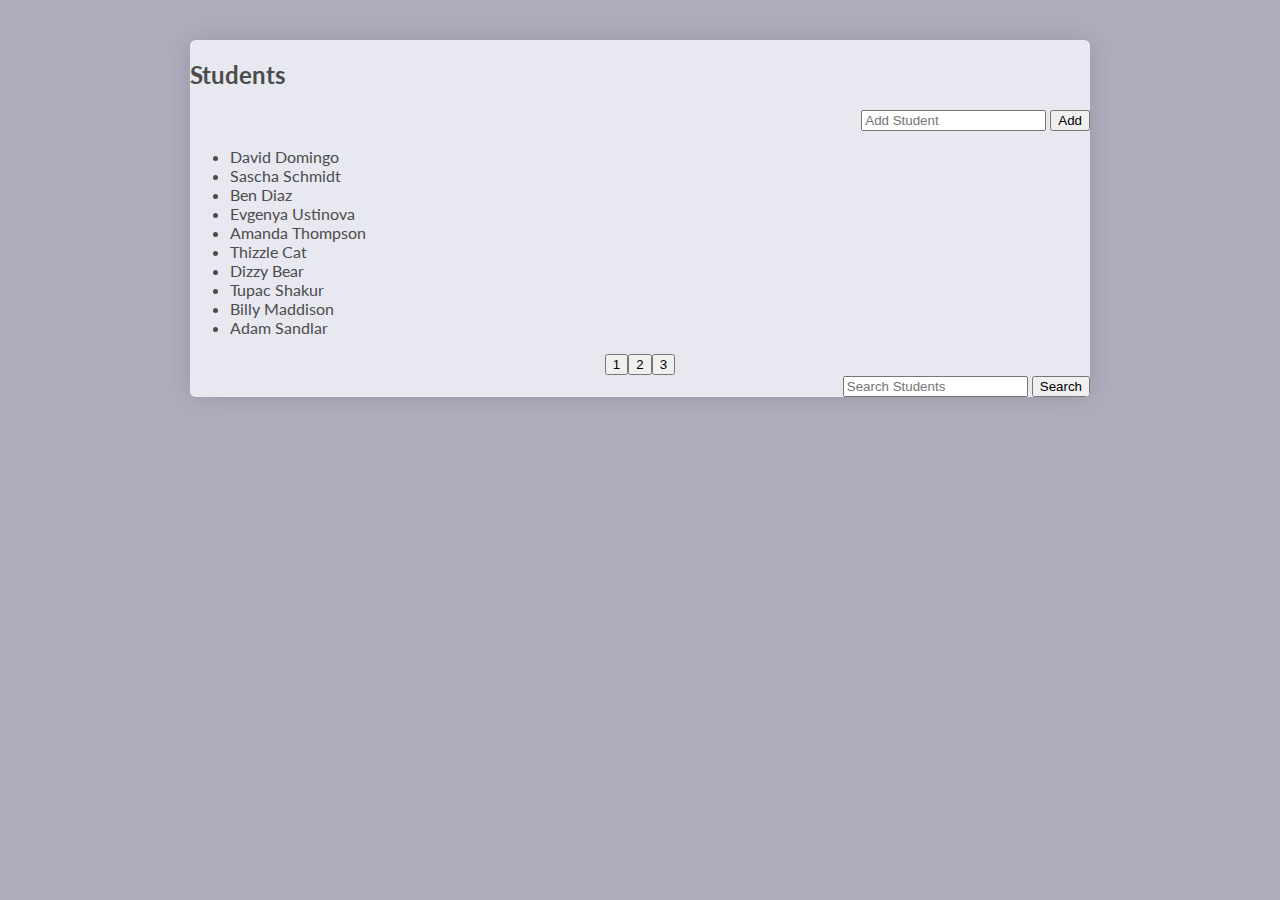
==== index.html @ 00ec463c "Initial commit" ====
<!DOCTYPE html>
<html>     
    <head>
    <title>Student List</title>
    <link href="https://fonts.googleapis.com/css?family=Courgette" rel="stylesheet">
    <link href="https://fonts.googleapis.com/css?family=Lato:400,700" rel="stylesheet">
    <link href = "css/style.css" rel = "stylesheet">
    </head>
    <body>
        <div class="wrapper">         
                <h2>Students</h2>
                <form id='add-name' class="submit-field">
                    <input type="text" name="name" placeholder="Add Student">
                    <button type="submit" name="submit" value="submit">Add</button>  
                </form>
                <ul id="StudentList"></ul>
                <div id="pagination-buttons"></div>
                <form id="search-bar" class="submit-field">
                    <input type="text" name="name" placeholder="Search Students">
                    <button type="submit" name="submit" value="submit">Search</button>
                </form>      
        </div>
        <ul id="full-list"hidden>
            <li>David Domingo</li>
            <li>Sascha Schmidt</li>
            <li>Ben Diaz</li>
            <li>Evgenya Ustinova</li>
            <li>Amanda Thompson</li>
            <li>Thizzle Cat</li>
            <li>Dizzy Bear</li>
            <li>Tupac Shakur</li>
            <li>Billy Maddison</li>
            <li>Adam Sandlar</li>
            <li>Happy Gilmore</li>
            <li>Geralt of Rivia</li>
            <li>Bruce Wayne</li>
            <li>Barry Allen</li>
            <li>Clark Kent</li>
            <li>Tony Stark</li>
            <li>Steve Rogers</li>
            <li>Peter Parker</li>
            <li>Kurt Wagner</li>
            <li>Scott Summers</li>
            <li>Jean Grey</li>
            <li>Hank McCoy</li>
            <li>Remy LeBeau</li>
            <li>Philip Rivers</li>
            <li>Peyton Manning</li>
            <li>Tony Gwynn</li>
            <li>Ken Griffey Jr.</li>
            <li>Mike Tyson</li>
            <li>Deontay Wilder</li>
            <li>Tyson Fury</li>
        </ul>
        <script src="app.js"></script>
    </body>
</html>
---- css/style.css ----
* {
    box-sizing: border-box;
  }
  body {
    font-family: 'Lato', sans-serif;
    color: #4c4c4c;
    background: #f8fdf3;
    background-color: rgba(49, 49, 92, 0.397);
  }

  .wrapper {
    width: 100%;
    max-width: 900px;
    margin: 2.5em auto;
    border-radius: .35em;
    background: #fcfcfc;
    overflow: hidden;
    box-shadow: 0 0 26px rgba(0,0,0, .13);
    background-color: rgba(246, 247, 252, 0.795);
  }

  .submit-field {
    text-align: right;
  }

  #search-bar {
    text-align: right;
  }
  
  #pagination-buttons {
    text-align: center;
  }
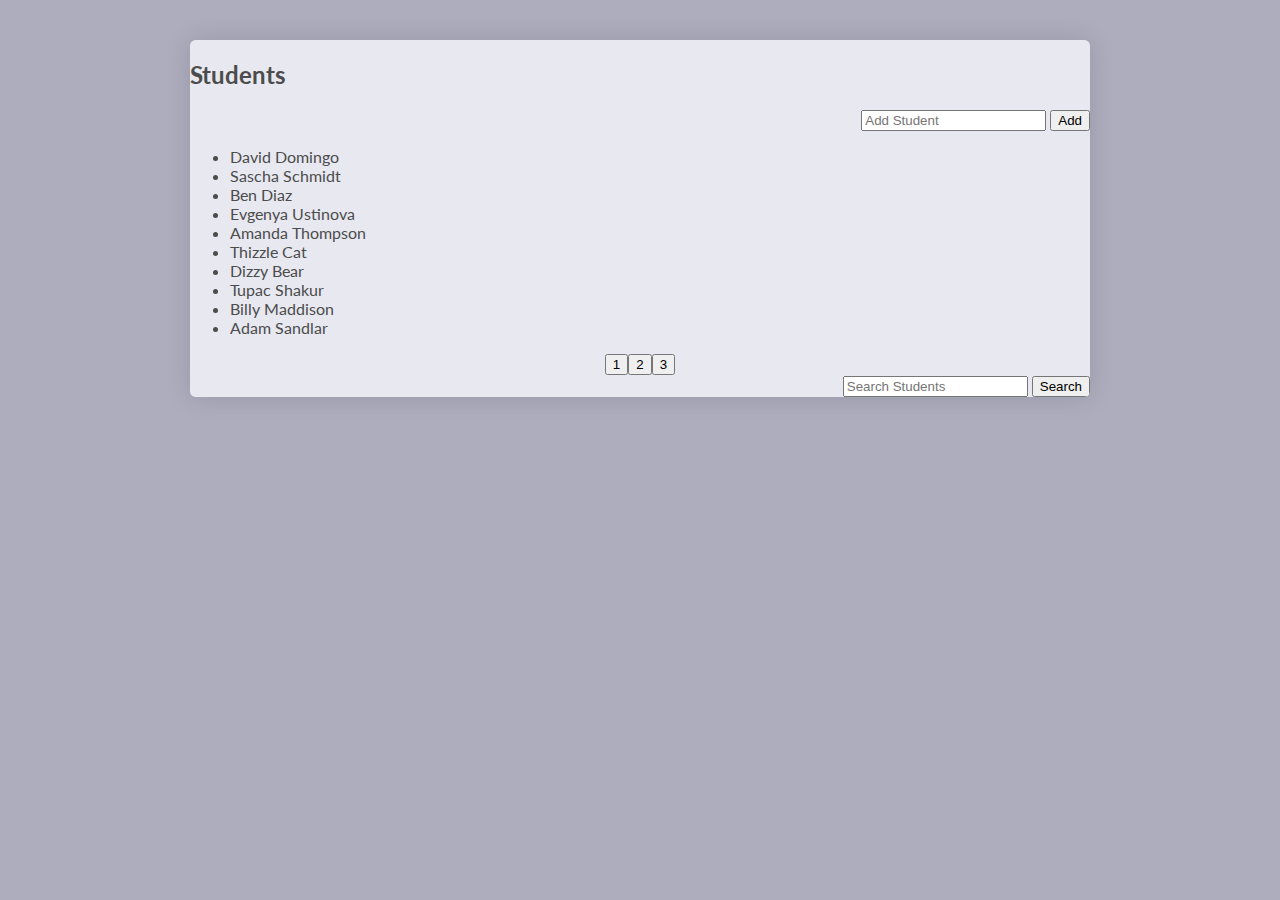
==== commit 3e9ff481: "Add files via upload" ====
--- a/index.html
+++ b/index.html
@@ -1,57 +1,57 @@
-<!DOCTYPE html>
-<html>     
-    <head>
-    <title>Student List</title>
-    <link href="https://fonts.googleapis.com/css?family=Courgette" rel="stylesheet">
-    <link href="https://fonts.googleapis.com/css?family=Lato:400,700" rel="stylesheet">
-    <link href = "css/style.css" rel = "stylesheet">
-    </head>
-    <body>
-        <div class="wrapper">         
-                <h2>Students</h2>
-                <form id='add-name' class="submit-field">
-                    <input type="text" name="name" placeholder="Add Student">
-                    <button type="submit" name="submit" value="submit">Add</button>  
-                </form>
-                <ul id="StudentList"></ul>
-                <div id="pagination-buttons"></div>
-                <form id="search-bar" class="submit-field">
-                    <input type="text" name="name" placeholder="Search Students">
-                    <button type="submit" name="submit" value="submit">Search</button>
-                </form>      
-        </div>
-        <ul id="full-list"hidden>
-            <li>David Domingo</li>
-            <li>Sascha Schmidt</li>
-            <li>Ben Diaz</li>
-            <li>Evgenya Ustinova</li>
-            <li>Amanda Thompson</li>
-            <li>Thizzle Cat</li>
-            <li>Dizzy Bear</li>
-            <li>Tupac Shakur</li>
-            <li>Billy Maddison</li>
-            <li>Adam Sandlar</li>
-            <li>Happy Gilmore</li>
-            <li>Geralt of Rivia</li>
-            <li>Bruce Wayne</li>
-            <li>Barry Allen</li>
-            <li>Clark Kent</li>
-            <li>Tony Stark</li>
-            <li>Steve Rogers</li>
-            <li>Peter Parker</li>
-            <li>Kurt Wagner</li>
-            <li>Scott Summers</li>
-            <li>Jean Grey</li>
-            <li>Hank McCoy</li>
-            <li>Remy LeBeau</li>
-            <li>Philip Rivers</li>
-            <li>Peyton Manning</li>
-            <li>Tony Gwynn</li>
-            <li>Ken Griffey Jr.</li>
-            <li>Mike Tyson</li>
-            <li>Deontay Wilder</li>
-            <li>Tyson Fury</li>
-        </ul>
-        <script src="app.js"></script>
-    </body>
+<!DOCTYPE html>
+<html>     
+    <head>
+    <title>Student List</title>
+    <link href="https://fonts.googleapis.com/css?family=Courgette" rel="stylesheet">
+    <link href="https://fonts.googleapis.com/css?family=Lato:400,700" rel="stylesheet">
+    <link href = "css/style.css" rel = "stylesheet">
+    </head>
+    <body>
+        <div class="wrapper">         
+                <h2>Students</h2>
+                <form id='add-name' class="submit-field">
+                    <input type="text" name="name" placeholder="Add Student">
+                    <button type="submit" name="submit" value="submit">Add</button>  
+                </form>
+                <ul id="StudentList"></ul>
+                <div id="pagination-buttons"></div>
+                <form id="search-bar" class="submit-field">
+                    <input type="text" name="name" placeholder="Search Students">
+                    <button type="submit" name="submit" value="submit">Search</button>
+                </form>      
+        </div>
+        <ul id="full-list"hidden>
+            <li>David Domingo</li>
+            <li>Sascha Schmidt</li>
+            <li>Ben Diaz</li>
+            <li>Evgenya Ustinova</li>
+            <li>Amanda Thompson</li>
+            <li>Thizzle Cat</li>
+            <li>Dizzy Bear</li>
+            <li>Tupac Shakur</li>
+            <li>Billy Maddison</li>
+            <li>Adam Sandlar</li>
+            <li>Happy Gilmore</li>
+            <li>Geralt of Rivia</li>
+            <li>Bruce Wayne</li>
+            <li>Barry Allen</li>
+            <li>Clark Kent</li>
+            <li>Tony Stark</li>
+            <li>Steve Rogers</li>
+            <li>Peter Parker</li>
+            <li>Kurt Wagner</li>
+            <li>Scott Summers</li>
+            <li>Jean Grey</li>
+            <li>Hank McCoy</li>
+            <li>Remy LeBeau</li>
+            <li>Philip Rivers</li>
+            <li>Peyton Manning</li>
+            <li>Tony Gwynn</li>
+            <li>Ken Griffey Jr.</li>
+            <li>Mike Tyson</li>
+            <li>Deontay Wilder</li>
+            <li>Tyson Fury</li>
+        </ul>
+        <script src="app.js"></script>
+    </body>
 </html>--- a/css/style.css
+++ b/css/style.css
@@ -1,33 +1,33 @@
-* {
-    box-sizing: border-box;
-  }
-  body {
-    font-family: 'Lato', sans-serif;
-    color: #4c4c4c;
-    background: #f8fdf3;
-    background-color: rgba(49, 49, 92, 0.397);
-  }
-
-  .wrapper {
-    width: 100%;
-    max-width: 900px;
-    margin: 2.5em auto;
-    border-radius: .35em;
-    background: #fcfcfc;
-    overflow: hidden;
-    box-shadow: 0 0 26px rgba(0,0,0, .13);
-    background-color: rgba(246, 247, 252, 0.795);
-  }
-
-  .submit-field {
-    text-align: right;
-  }
-
-  #search-bar {
-    text-align: right;
-  }
-  
-  #pagination-buttons {
-    text-align: center;
-  }
-
+* {
+    box-sizing: border-box;
+  }
+  body {
+    font-family: 'Lato', sans-serif;
+    color: #4c4c4c;
+    background: #f8fdf3;
+    background-color: rgba(49, 49, 92, 0.397);
+  }
+
+  .wrapper {
+    width: 100%;
+    max-width: 900px;
+    margin: 2.5em auto;
+    border-radius: .35em;
+    background: #fcfcfc;
+    overflow: hidden;
+    box-shadow: 0 0 26px rgba(0,0,0, .13);
+    background-color: rgba(246, 247, 252, 0.795);
+  }
+
+  .submit-field {
+    text-align: right;
+  }
+
+  #search-bar {
+    text-align: right;
+  }
+  
+  #pagination-buttons {
+    text-align: center;
+  }
+
